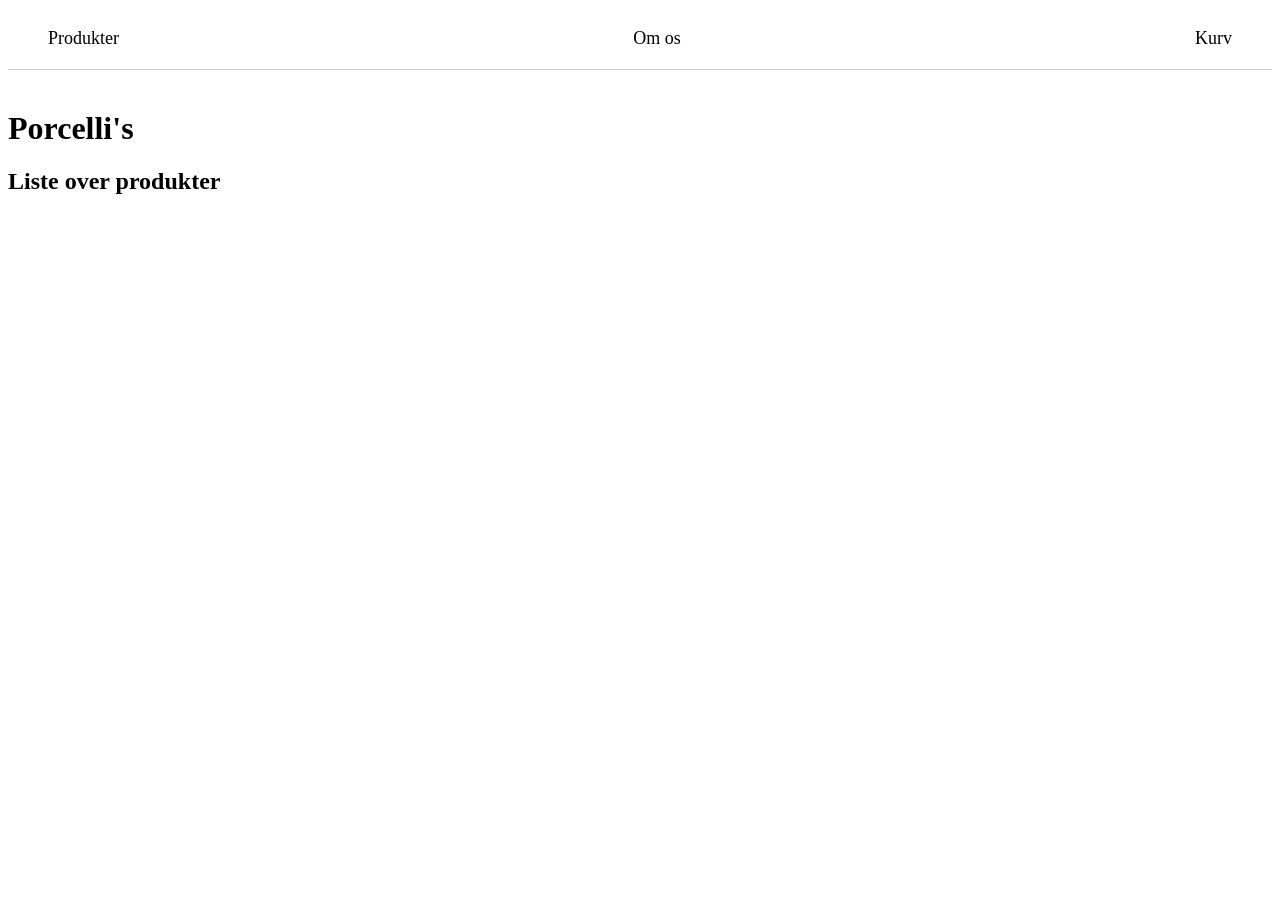
==== index.html @ dd8db4d1 "opretgit" ====
<!doctype html>
<html lang="dk">
  <head>
    <meta charset="UTF-8" />
    <meta name="viewport" content="width=device-width, initial-scale=1.0" />
    <link rel="stylesheet" href="style.css" />
    <title>Objekter</title>
  </head>
  <body>
    <header>
      <nav>
        <a href="Produkter">Produkter</a>
        <a href="Om os">Om os</a>
        <a href="Kurv">Kurv</a>
      </nav>
    </header>
    <h1>Porcelli's</h1>
    <h2>Liste over produkter</h2>

    <footer></footer>
    <section class="liste"></section>
    <script src="script.js"></script>
  </body>
</html>
---- style.css ----
img {
  max-width: 100%;
}
.liste {
  display: grid;
  grid-template-columns: repeat(auto-fit, minmax(250px, 1fr));
  gap: 1rem;
}

article {
  display: grid;
  grid-template-columns: subgrid;
  grid-row: span 4;
  border: 1px solid;
  border-radius: 10px;
  padding: 1rem;
  background-color: aliceblue;
}

article:hover {
  cursor: pointer;
  transform: translateY(-6px);
}

nav {
  display: flex;
  justify-content: space-between;
  align-items: center;

  padding: 20px 40px;
  margin-bottom: 40px;

  background-color: white;
  border-bottom: 1px solid #ccc;
}

nav a {
  color: black;
  text-decoration: none;
  font-size: 18px;
}

nav a:hover {
  text-decoration: underline;
}
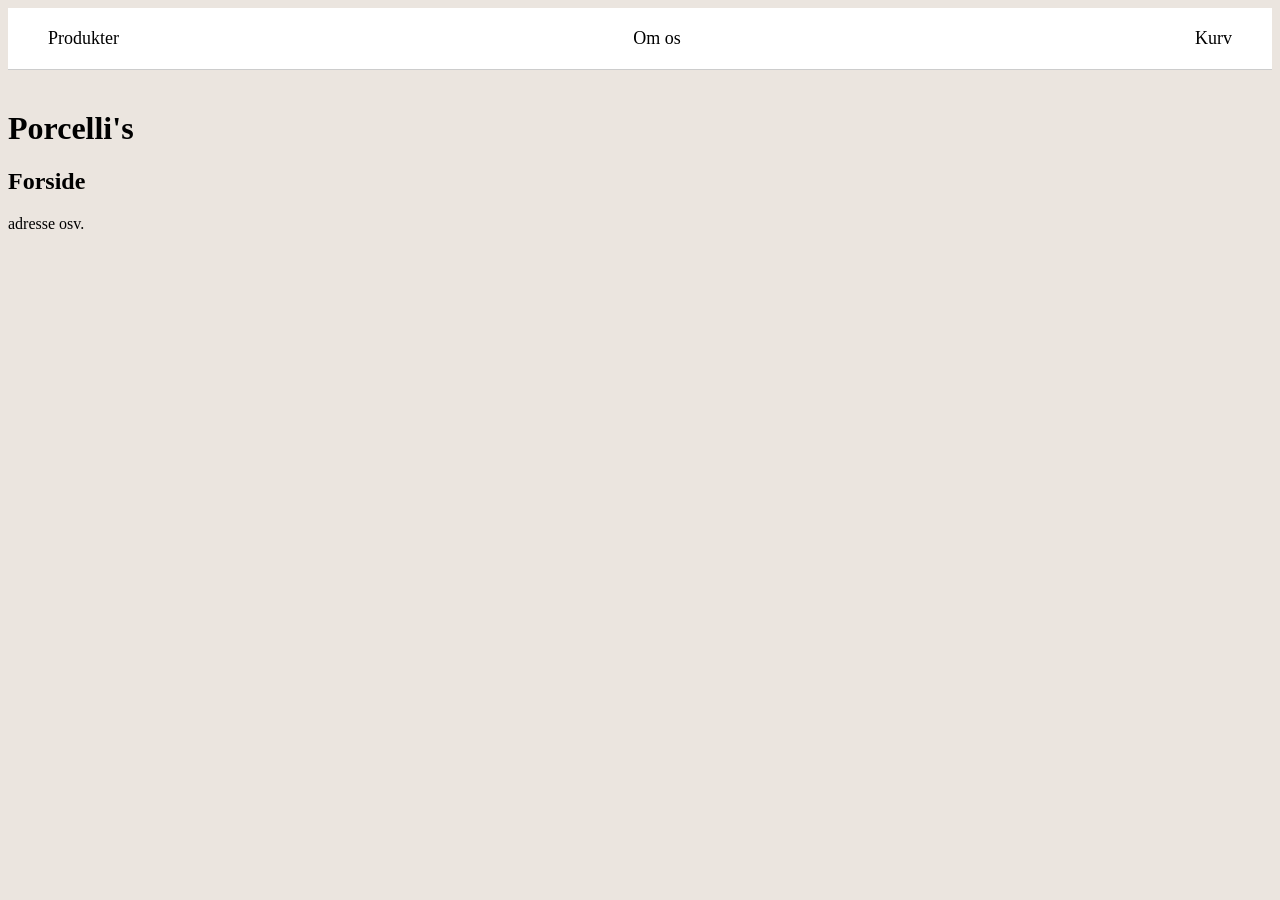
==== commit 481c9776: "addlinks" ====
--- a/index.html
+++ b/index.html
@@ -1,4 +1,3 @@
-<!doctype html>
 <html lang="dk">
   <head>
     <meta charset="UTF-8" />
@@ -15,10 +14,12 @@
       </nav>
     </header>
     <h1>Porcelli's</h1>
-    <h2>Liste over produkter</h2>
+    <h2>Forside</h2>
 
-    <footer></footer>
-    <section class="liste"></section>
-    <script src="script.js"></script>
+    <section id="claslistcontainer"></section>
+
+    <footer>adresse osv.</footer>
+
+    <script src="index.js"></script>
   </body>
 </html>
--- a/style.css
+++ b/style.css
@@ -1,3 +1,6 @@
+body {
+  background-color: rgb(235, 229, 223);
+}
 img {
   max-width: 100%;
 }
@@ -14,7 +17,7 @@
   border: 1px solid;
   border-radius: 10px;
   padding: 1rem;
-  background-color: aliceblue;
+  background-color: rgb(255, 255, 255);
 }
 
 article:hover {
@@ -43,3 +46,12 @@
 nav a:hover {
   text-decoration: underline;
 }
+
+#backbutton {
+  margin: 2rem 0;
+  padding: 0.5rem 2rem;
+}
+
+#backbutton:hover {
+  cursor: pointer;
+}
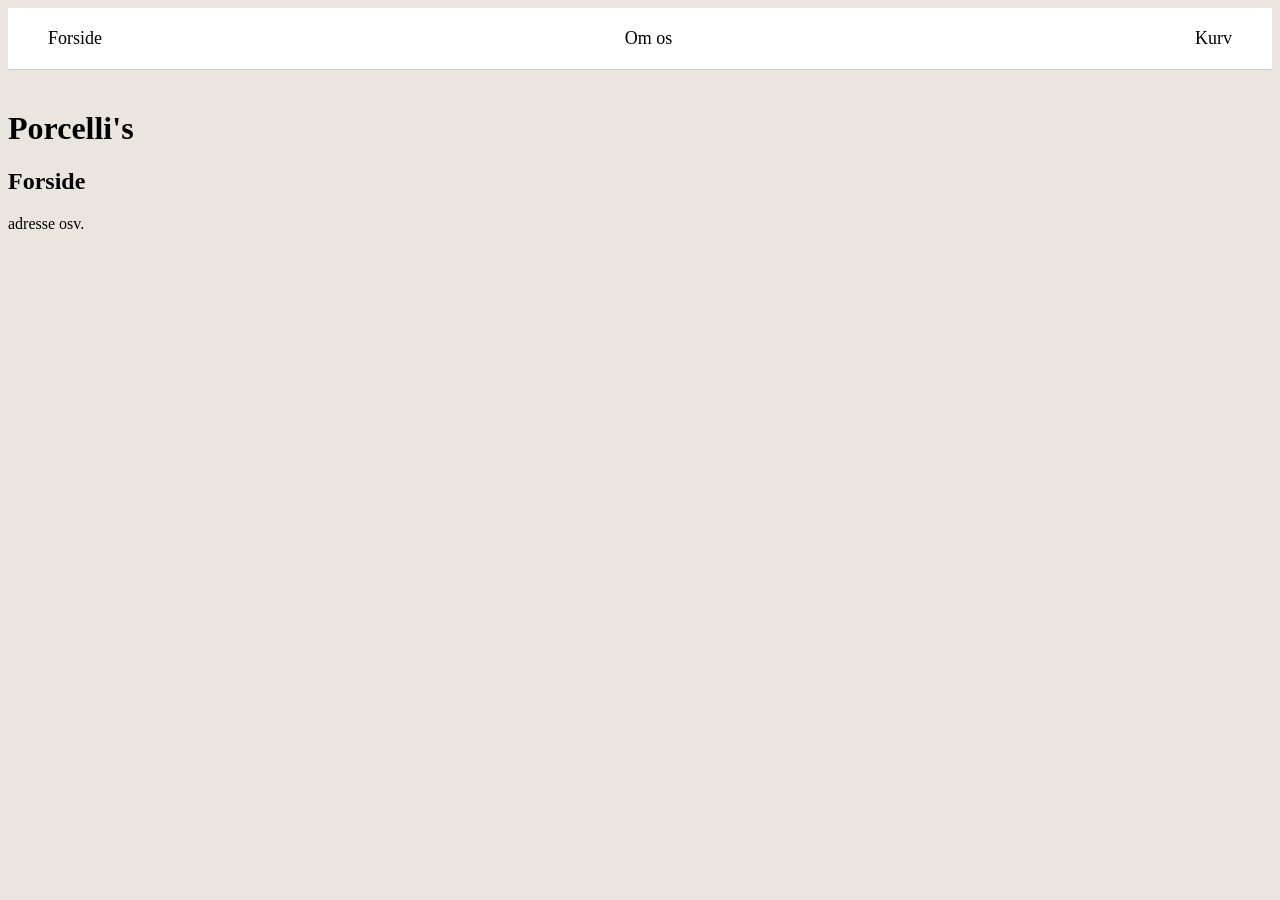
==== commit 0a50a825: "visekategoriliste" ====
--- a/index.html
+++ b/index.html
@@ -8,7 +8,7 @@
   <body>
     <header>
       <nav>
-        <a href="Produkter">Produkter</a>
+        <a href="index.html">Forside</a>
         <a href="Om os">Om os</a>
         <a href="Kurv">Kurv</a>
       </nav>
--- a/style.css
+++ b/style.css
@@ -55,3 +55,16 @@
 #backbutton:hover {
   cursor: pointer;
 }
+
+#claslistcontainer {
+  display: grid;
+  grid-template-columns: repeat(3, 1fr);
+  gap: 1rem;
+
+  a {
+    padding: 2rem;
+    background-color: rgb(94, 200, 200);
+    text-decoration: none;
+    color: inherit;
+  }
+}
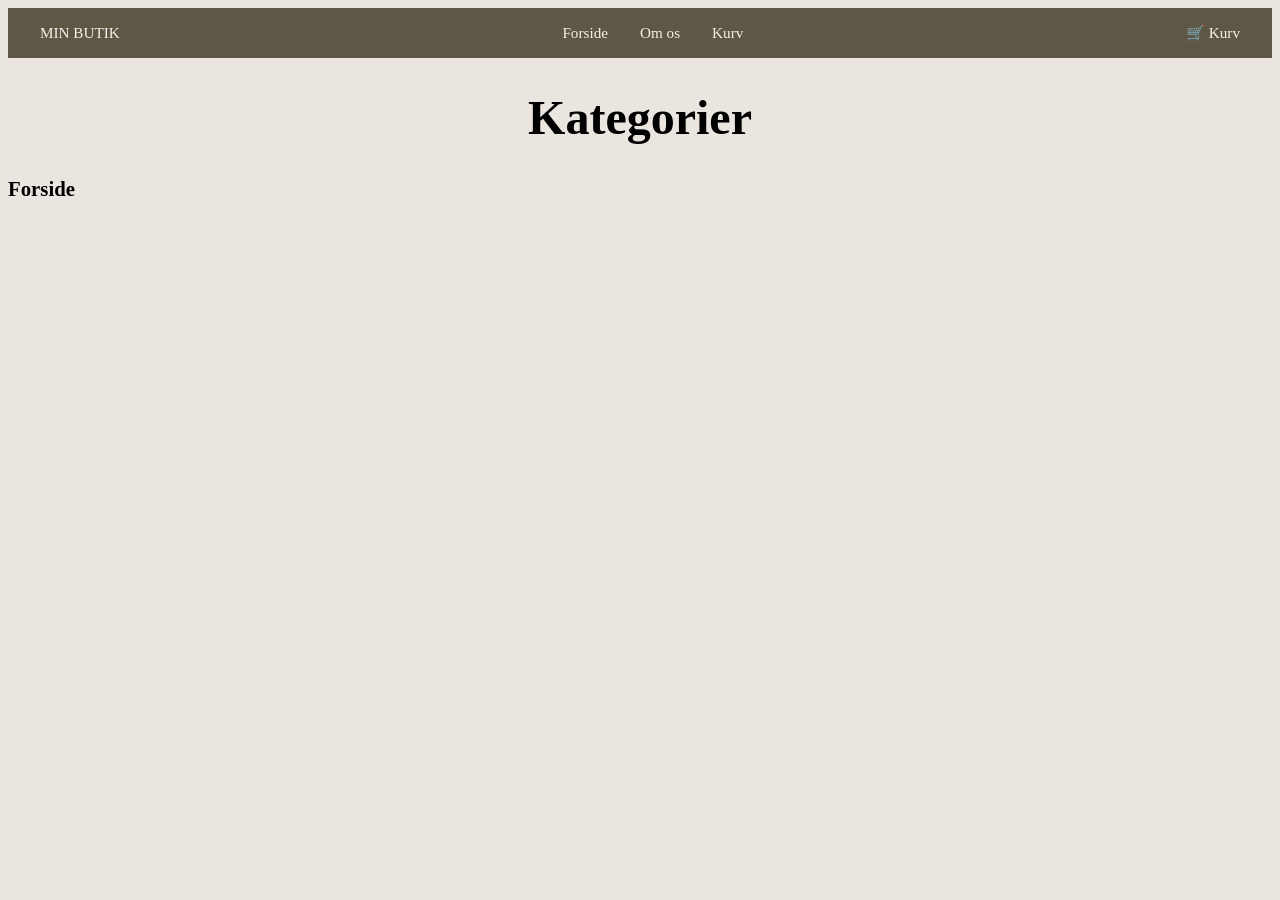
==== commit ecdc520a: "style" ====
--- a/index.html
+++ b/index.html
@@ -8,17 +8,21 @@
   <body>
     <header>
       <nav>
-        <a href="index.html">Forside</a>
-        <a href="Om os">Om os</a>
-        <a href="Kurv">Kurv</a>
+        <a href="index.html">MIN BUTIK</a>
+        <div class="nav-links">
+          <a href="index.html">Forside</a>
+          <a href="Om os">Om os</a>
+          <a href="Kurv">Kurv</a>
+        </div>
+        <a href="#">🛒 Kurv</a>
       </nav>
     </header>
-    <h1>Porcelli's</h1>
+    <h1>Kategorier</h1>
     <h2>Forside</h2>
 
     <section id="claslistcontainer"></section>
 
-    <footer>adresse osv.</footer>
+    <footer></footer>
 
     <script src="index.js"></script>
   </body>
--- a/style.css
+++ b/style.css
@@ -3,18 +3,22 @@
 }
 img {
   max-width: 100%;
+  border-radius: 10px;
 }
 .liste {
   display: grid;
   grid-template-columns: repeat(auto-fit, minmax(250px, 1fr));
   gap: 1rem;
+  a {
+    text-decoration: none;
+    color: #000;
+  }
 }
 
 article {
   display: grid;
   grid-template-columns: subgrid;
   grid-row: span 4;
-  border: 1px solid;
   border-radius: 10px;
   padding: 1rem;
   background-color: rgb(255, 255, 255);
@@ -23,27 +27,46 @@
 article:hover {
   cursor: pointer;
   transform: translateY(-6px);
+  transition: transform 0.3s ease;
+}
+h1 {
+  text-align: center;
+  font-size: 3rem;
+  color: black;
+  margin-bottom: 2rem;
+}
+h2 {
+  color: black;
+  font-size: 1.3rem;
+  margin-bottom: 2rem;
+}
+header {
+  background-color: #5e5746;
+  padding: 1rem 2rem;
 }
 
 nav {
+  max-width: 1200px;
+  margin: 0 auto;
+
   display: flex;
+  align-items: center;
   justify-content: space-between;
-  align-items: center;
 
-  padding: 20px 40px;
-  margin-bottom: 40px;
-
-  background-color: white;
-  border-bottom: 1px solid #ccc;
+  a {
+    color: #f5f1ec;
+    text-decoration: none;
+    font-size: 0.95rem;
+  }
 }
 
-nav a {
-  color: black;
-  text-decoration: none;
-  font-size: 18px;
+.nav-links {
+  display: flex;
+  gap: 2rem;
 }
 
-nav a:hover {
+.nav-links a:hover,
+.cart:hover {
   text-decoration: underline;
 }
 
@@ -63,7 +86,7 @@
 
   a {
     padding: 2rem;
-    background-color: rgb(94, 200, 200);
+    background-color: rgb(148, 173, 187);
     text-decoration: none;
     color: inherit;
   }
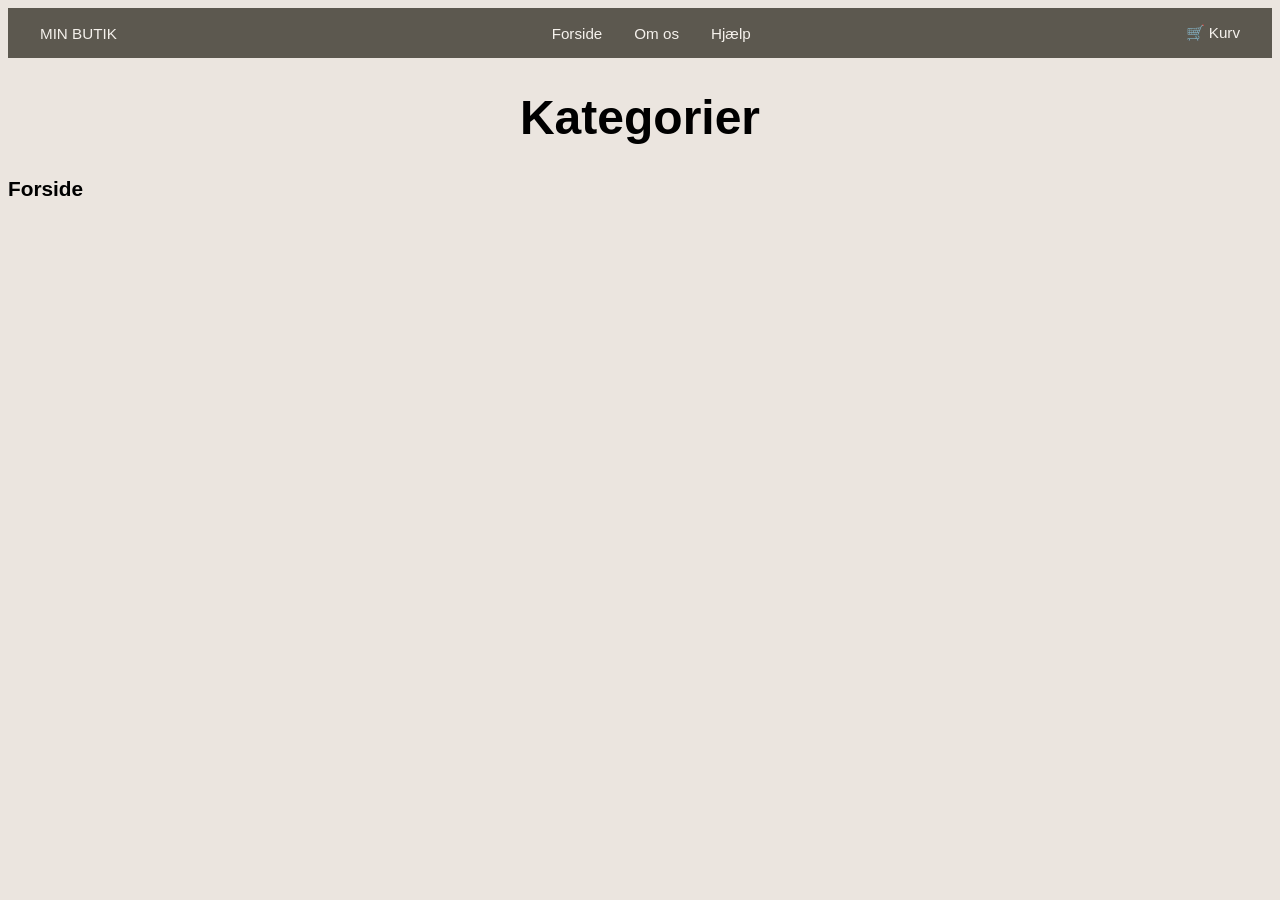
==== commit ab74798f: "Tilføjer den der encode" ====
--- a/index.html
+++ b/index.html
@@ -12,7 +12,7 @@
         <div class="nav-links">
           <a href="index.html">Forside</a>
           <a href="Om os">Om os</a>
-          <a href="Kurv">Kurv</a>
+          <a href="Hjælp">Hjælp</a>
         </div>
         <a href="#">🛒 Kurv</a>
       </nav>
--- a/style.css
+++ b/style.css
@@ -1,5 +1,6 @@
 body {
   background-color: rgb(235, 229, 223);
+  font-family: sans-serif;
 }
 img {
   max-width: 100%;
@@ -41,7 +42,7 @@
   margin-bottom: 2rem;
 }
 header {
-  background-color: #5e5746;
+  background-color: #5c584f;
   padding: 1rem 2rem;
 }
 
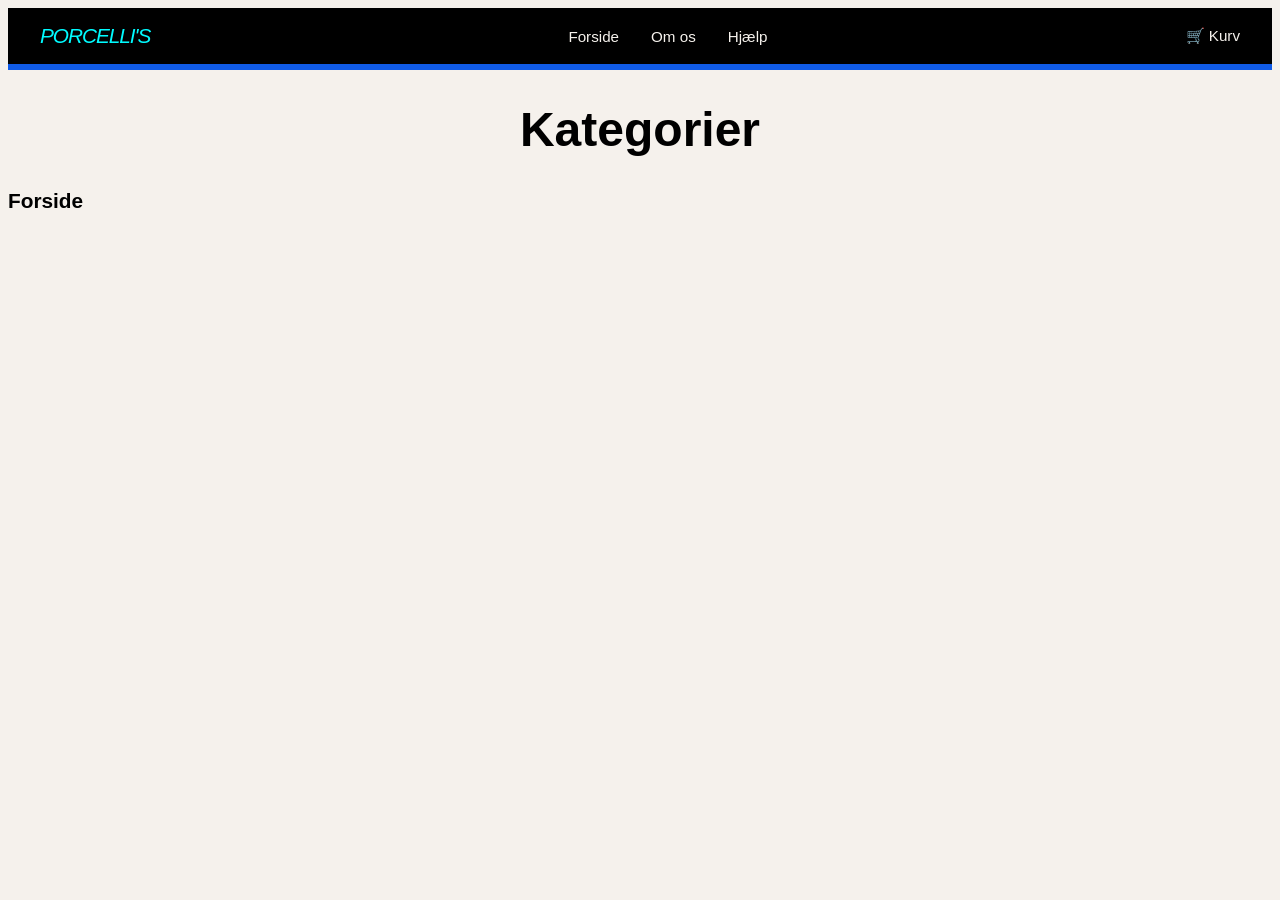
==== commit 907fe2d0: "logo" ====
--- a/index.html
+++ b/index.html
@@ -8,7 +8,7 @@
   <body>
     <header>
       <nav>
-        <a href="index.html">MIN BUTIK</a>
+        <a class="logo" href="index.html">PORCELLI'S</a>
         <div class="nav-links">
           <a href="index.html">Forside</a>
           <a href="Om os">Om os</a>
--- a/style.css
+++ b/style.css
@@ -1,6 +1,9 @@
 body {
-  background-color: rgb(235, 229, 223);
+  background-color: #f5f1ec;
   font-family: sans-serif;
+}
+header {
+  border-bottom: 6px solid #105be7;
 }
 img {
   max-width: 100%;
@@ -17,6 +20,7 @@
 }
 
 article {
+  position: relative;
   display: grid;
   grid-template-columns: subgrid;
   grid-row: span 4;
@@ -30,6 +34,14 @@
   transform: translateY(-6px);
   transition: transform 0.3s ease;
 }
+
+.logo {
+  font-family: "Archivo Black", sans-serif;
+  font-size: 1.3rem;
+  letter-spacing: -0.05em;
+  font-style: italic;
+  color: #00fbff;
+}
 h1 {
   text-align: center;
   font-size: 3rem;
@@ -42,7 +54,7 @@
   margin-bottom: 2rem;
 }
 header {
-  background-color: #5c584f;
+  background-color: #000000;
   padding: 1rem 2rem;
 }
 
@@ -87,8 +99,90 @@
 
   a {
     padding: 2rem;
-    background-color: rgb(148, 173, 187);
+    background-color: rgb(255, 255, 255);
     text-decoration: none;
     color: inherit;
+    border: solid black 2px;
   }
 }
+
+.card {
+  position: relative;
+}
+
+/* UDSOLGT PRODUKT */
+.udsolgt img {
+  filter: grayscale(1);
+  opacity: 0.5;
+}
+
+.udsolgt {
+  pointer-events: none;
+}
+
+/* FÆLLES FOR LABELS */
+.soldout-label,
+.tilbudslabel {
+  position: absolute;
+  padding: 0.5rem 1rem;
+
+  font-size: 0.8rem;
+  font-weight: bold;
+  text-transform: uppercase;
+}
+
+/* UDSOLGT */
+.soldout-label {
+  position: absolute;
+  top: 11rem;
+  left: 50%;
+  transform: translateX(-50%);
+
+  color: black;
+  font-size: 0.9rem;
+  font-weight: bold;
+  letter-spacing: 0.1rem;
+  text-transform: uppercase;
+}
+
+/* TILBUD */
+.tilbudslabel {
+  top: 1rem;
+  right: 1rem;
+
+  background-color: rgb(0, 0, 0);
+  color: rgb(255, 255, 255);
+}
+
+#filtre,
+#sortering {
+  display: flex;
+  align-items: center;
+  justify-content: flex-start;
+  gap: 0.7rem;
+}
+
+#filtre {
+  margin: 1.5rem 0 0.7rem 0;
+}
+
+#sortering {
+  margin: 0 0 1.5rem 0;
+}
+
+#filtre button,
+#sortering button {
+  background-color: white;
+  color: black;
+  border: 1px solid black;
+  border-radius: 2rem;
+  padding: 0.35rem 0.9rem;
+  font-size: 0.85rem;
+  cursor: pointer;
+}
+
+#filtre button:hover,
+#sortering button:hover {
+  background-color: black;
+  color: white;
+}
